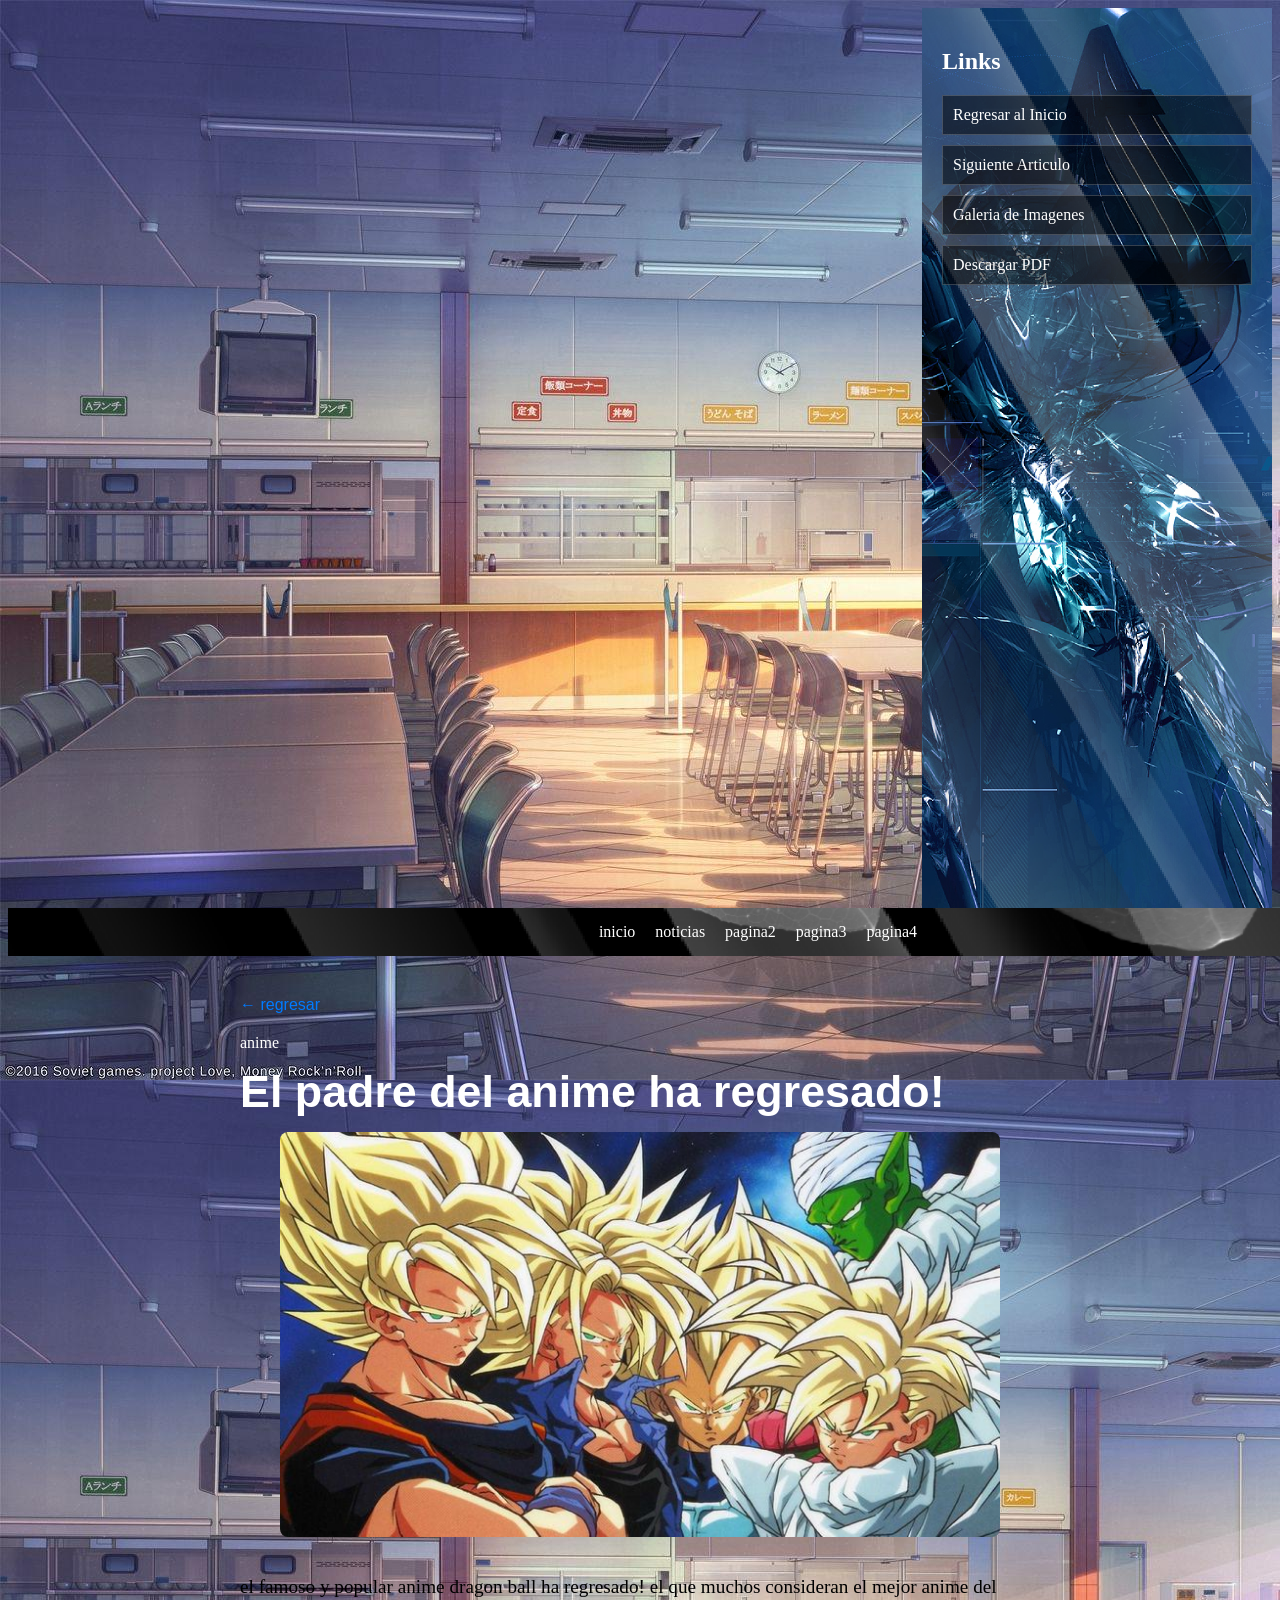
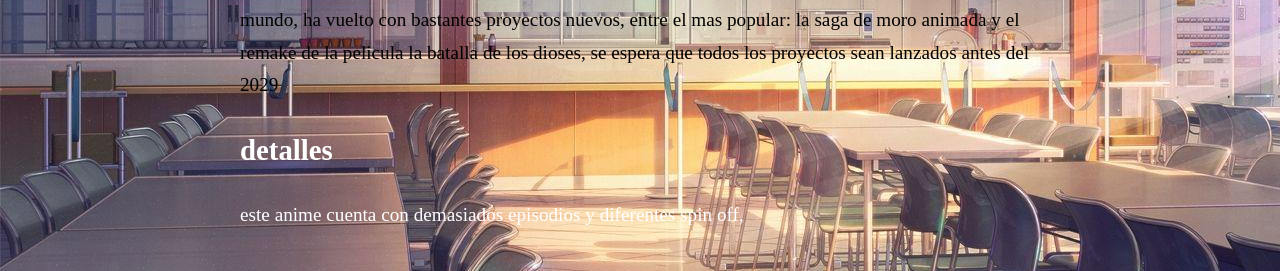
==== noticiadragonball.html @ 3b4478eb "Add files via upload" ====
<!DOCTYPE html>
<html lang="es">
<head>
    <meta charset="UTF-8">
    <title>MariMoss</title>
    <style>
         body{
        color: white;
        background-image: url(imgU/wp3738654.jpg);
    }
    .navbar {
    display: flex;
    justify-items: center;
    justify-content: center;
    gap: 20px; 
    background-image: url(imgU/navbar2.png);
    background-size: cover;
    padding: 15px;
    color: white;
    width: 1450px;
}
.box {
    background-color: rgb(92, 89, 89);
    border-radius: 0%;
    border-color: #007bff;
}
.navbar a {
    text-decoration: none;
    color: white;
}
aside {
        width: 350px;
        background-image: url(imgU/side\ bar2.png);
        float:right;
        padding: 20px;
        box-sizing: border-box;
        height: 900px;
    }
.nav-links {
            list-style: none;
            display: flex;
            margin: 0;
            padding: 0;
        }

        .nav-links li {
            margin-left: 20px;
        }

        .nav-links a {
            text-decoration: none;
            color: white;
            font-weight: 500;
            transition: color 0.3s;
        }
        .nav-links a:hover {
            color: #4CAF50;
        }
.menu-links a {
    display: block;
    color: white;
    text-decoration: none;
    background: rgba(0,0,0,0.5);
    padding: 10px;
    margin: 10px 0;
    border: 1px solid rgba(255,255,255,0.2);
}
.article-container {
  max-width: 800px; 
  margin: 40px auto;
  padding: 0 20px;
  font-family: 'Georgia', 
  color: #222;
}

.back-link {
  display: inline-block;
  margin-bottom: 20px;
  text-decoration: none;
  color: #007bff;
  font-family: sans-serif;
}

.article-header h1 {
  font-family: sans-serif;
  font-size: 2.8rem;
  line-height: 1.1;
  margin: 15px 0;
}

.article-meta {
  display: flex;
  align-items: center;
  gap: 12px;
  margin-bottom: 30px;
}

.author-img {
  width: 45px;
  height: 45px;
  border-radius: 50%;
  object-fit: cover;
}

.meta-info {
  display: flex;
  flex-direction: column;
  font-family: sans-serif;
  font-size: 0.9rem;
  color: #666;
}

.featured-image img {
  width: 100%;
  border-radius: 8px;
}

.featured-image figcaption {
  text-align: center;
  font-size: 0.9rem;
  color: #888;
  margin-top: 10px;
  font-style: italic;
}

.article-body {
  font-size: 1.2rem;
  line-height: 1.7; 
  margin-top: 30px;
}

.lead {
  font-size: 1.4rem;
  font-weight: 500;
  color: #444;
  margin-bottom: 30px;
}

blockquote {
  border-left: 4px solid #007bff;
  padding-left: 20px;
  margin: 40px 0;
  font-style: italic;
  font-size: 1.5rem;
  color: #555;
}
.video-responsive {
  position: relative;
  padding-bottom: 56.25%; 
  height: 0;
  overflow: hidden;
  border-radius: 12px;
  margin: 30px 0;
}

.video-responsive iframe {
  position: absolute;
  top: 0;
  left: 0;
  width: 100%;
  height: 100%;
  border: 0;
}
    </style>
</head>
<body>
  <aside class="sidebar-right">
            <h1>Links</h1>
            <div class="menu-links">
                <a href="index.html">Regresar al Inicio</a>
                <a href="#">Siguiente Articulo</a>
                <a href="#">Galeria de Imagenes</a>
                <a href="#">Descargar PDF</a>
            </div>
        </aside>
<nav class="navbar">
<ul class="nav-links">
    <li><a href="index.html">inicio</a></li>
    <li><a href="pagina1.html">noticias</a></li>
    <li><a href="pagina2">pagina2</a></li>
    <li><a href="pagina3">pagina3</a></li>
    <li><a href="pagina4">pagina4</a></li>

</ul>
</nav>
<main class="article-container">
  <a href="pagina1.html" class="back-link">← regresar</a>

  <header class="article-header">
    <span class="category-tag">anime</span>
    <h1>El padre del anime ha regresado!</h1>
      </div>
    </div>
  </header>

  <figure class="featured-image">
    <img src="imgU/DB.jpg">
  </figure>

  <section class="article-body">
    <p class="lead"></p>
    
    <p style="color: rgb(0, 0, 0);">el famoso y popular anime dragon ball ha regresado! el que muchos consideran el mejor anime del mundo, ha vuelto con bastantes proyectos nuevos, entre el mas popular: la saga de moro animada y el remake de la pelicula la batalla de los dioses, se espera que todos los proyectos sean lanzados antes del 2029</p>
  
    <h2>detalles</h2>
    <p>este anime cuenta con demasiados episodios y diferentes spin off, </p>
  </section>
</main>
</body>
</html>
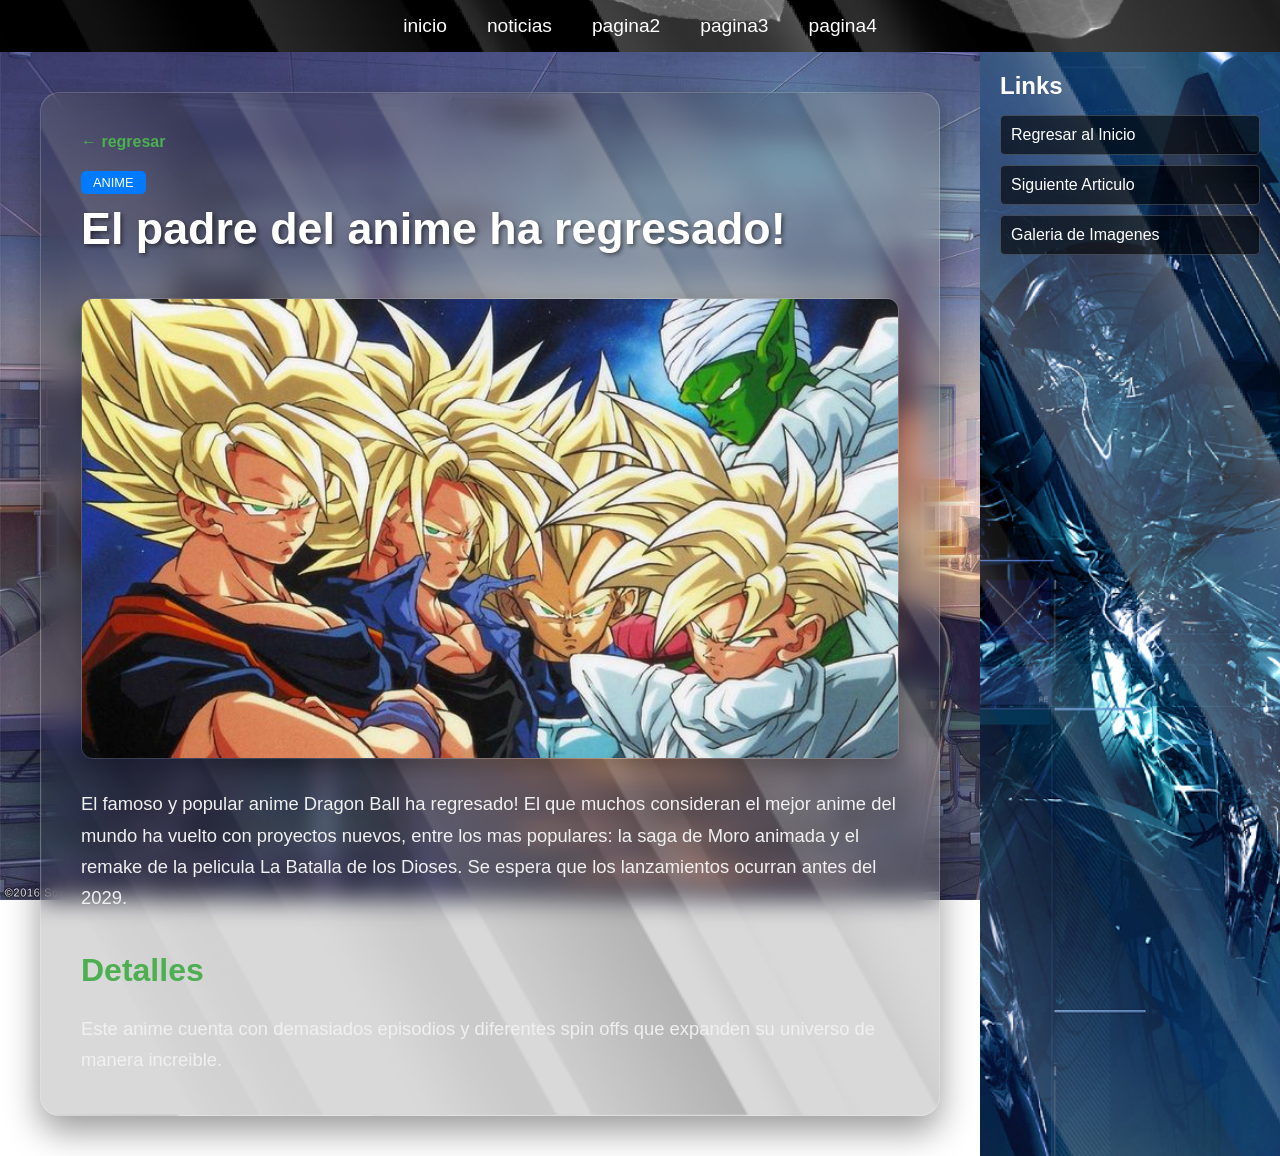
==== commit 654bcffe: "Add files via upload" ====
--- a/noticiadragonball.html
+++ b/noticiadragonball.html
@@ -4,207 +4,217 @@
     <meta charset="UTF-8">
     <title>MariMoss</title>
     <style>
-         body{
-        color: white;
-        background-image: url(imgU/wp3738654.jpg);
-    }
-    .navbar {
-    display: flex;
-    justify-items: center;
-    justify-content: center;
-    gap: 20px; 
-    background-image: url(imgU/navbar2.png);
-    background-size: cover;
-    padding: 15px;
-    color: white;
-    width: 1450px;
-}
-.box {
-    background-color: rgb(92, 89, 89);
-    border-radius: 0%;
-    border-color: #007bff;
-}
-.navbar a {
-    text-decoration: none;
-    color: white;
-}
-aside {
-        width: 350px;
-        background-image: url(imgU/side\ bar2.png);
-        float:right;
-        padding: 20px;
-        box-sizing: border-box;
-        height: 900px;
-    }
-.nav-links {
-            list-style: none;
-            display: flex;
+        @font-face {
+            font-family: Napapiiri; 
+            src: url(fonts/Napapiiri.ttf);
+        }
+        @font-face {
+            font-family: SleepTalk; 
+            src: url(fonts/SLEEP.TTF);
+        }
+
+        * {
             margin: 0;
             padding: 0;
+            box-sizing: border-box;
+        }
+
+        body {
+            color: white;
+            background-image: url(imgU/wp3738654.jpg);
+            background-attachment: fixed;
+            background-size: cover;
+            font-family: 'Napapiiri', sans-serif;
+            min-height: 100vh;
+            display: flex;
+            flex-direction: column;
+        }
+
+        .navbar {
+            display: flex;
+            justify-content: center;
+            background-image: url(imgU/navbar2.png);
+            background-size: cover;
+            padding: 15px;
+            width: 100%;
+            z-index: 10;
+        }
+
+        .nav-links {
+            list-style: none;
+            display: flex;
         }
 
         .nav-links li {
-            margin-left: 20px;
+            margin: 0 20px;
         }
 
         .nav-links a {
             text-decoration: none;
             color: white;
-            font-weight: 500;
+            font-family: 'SleepTalk', sans-serif;
+            font-size: 1.2rem;
             transition: color 0.3s;
         }
+
         .nav-links a:hover {
             color: #4CAF50;
         }
-.menu-links a {
-    display: block;
-    color: white;
-    text-decoration: none;
-    background: rgba(0,0,0,0.5);
-    padding: 10px;
-    margin: 10px 0;
-    border: 1px solid rgba(255,255,255,0.2);
-}
-.article-container {
-  max-width: 800px; 
-  margin: 40px auto;
-  padding: 0 20px;
-  font-family: 'Georgia', 
-  color: #222;
-}
-
-.back-link {
-  display: inline-block;
-  margin-bottom: 20px;
-  text-decoration: none;
-  color: #007bff;
-  font-family: sans-serif;
-}
-
-.article-header h1 {
-  font-family: sans-serif;
-  font-size: 2.8rem;
-  line-height: 1.1;
-  margin: 15px 0;
-}
-
-.article-meta {
-  display: flex;
-  align-items: center;
-  gap: 12px;
-  margin-bottom: 30px;
-}
-
-.author-img {
-  width: 45px;
-  height: 45px;
-  border-radius: 50%;
-  object-fit: cover;
-}
-
-.meta-info {
-  display: flex;
-  flex-direction: column;
-  font-family: sans-serif;
-  font-size: 0.9rem;
-  color: #666;
-}
-
-.featured-image img {
-  width: 100%;
-  border-radius: 8px;
-}
-
-.featured-image figcaption {
-  text-align: center;
-  font-size: 0.9rem;
-  color: #888;
-  margin-top: 10px;
-  font-style: italic;
-}
-
-.article-body {
-  font-size: 1.2rem;
-  line-height: 1.7; 
-  margin-top: 30px;
-}
-
-.lead {
-  font-size: 1.4rem;
-  font-weight: 500;
-  color: #444;
-  margin-bottom: 30px;
-}
-
-blockquote {
-  border-left: 4px solid #007bff;
-  padding-left: 20px;
-  margin: 40px 0;
-  font-style: italic;
-  font-size: 1.5rem;
-  color: #555;
-}
-.video-responsive {
-  position: relative;
-  padding-bottom: 56.25%; 
-  height: 0;
-  overflow: hidden;
-  border-radius: 12px;
-  margin: 30px 0;
-}
-
-.video-responsive iframe {
-  position: absolute;
-  top: 0;
-  left: 0;
-  width: 100%;
-  height: 100%;
-  border: 0;
-}
+
+        .main-wrapper {
+            display: flex;
+            flex: 1;
+            width: 100%;
+        }
+
+
+        .article-container {
+            flex: 1;
+            max-width: 900px;
+            margin: 40px auto;
+            padding: 40px;
+            
+            background-image: url(img/glass.png);
+            background-color: rgba(0, 0, 0, 0.15);
+            background-blend-mode: overlay;
+            background-size: cover;
+            
+            backdrop-filter: blur(12px);
+            -webkit-backdrop-filter: blur(12px);
+            border: 1px solid rgba(255, 255, 255, 0.2);
+            border-radius: 20px;
+            
+            color: #ffffff;
+            height: fit-content;
+            box-shadow: 0 15px 35px rgba(0,0,0,0.4);
+        }
+
+        aside {
+            width: 300px;
+            background-image: url('imgU/side bar2.png');
+            background-size: cover;
+            padding: 20px;
+            min-height: 100%;
+        }
+
+        .back-link {
+            display: inline-block;
+            margin-bottom: 20px;
+            text-decoration: none;
+            color: #4CAF50;
+            font-family: 'SleepTalk', sans-serif;
+            font-weight: bold;
+        }
+
+        .article-header h1 {
+            font-family: 'SleepTalk', sans-serif;
+            font-size: 2.8rem;
+            line-height: 1.1;
+            margin-bottom: 20px;
+            color: #fff;
+            text-shadow: 2px 2px 4px rgba(0,0,0,0.5);
+        }
+
+        .category-tag {
+            background: #007bff;
+            color: white;
+            padding: 4px 12px;
+            border-radius: 5px;
+            text-transform: uppercase;
+            font-size: 0.8rem;
+            font-family: 'Napapiiri', sans-serif;
+            display: inline-block;
+            margin-bottom: 10px;
+        }
+
+        .featured-image img {
+            width: 100%;
+            border-radius: 12px;
+            margin: 25px 0;
+            box-shadow: 0 8px 20px rgba(0,0,0,0.3);
+            border: 1px solid rgba(255,255,255,0.1);
+        }
+
+        .article-body {
+            font-family: 'Napapiiri', sans-serif;
+            font-size: 1.15rem;
+            line-height: 1.7;
+            color: #f0f0f0;
+        }
+
+        .article-body h2 {
+            font-family: 'SleepTalk', sans-serif;
+            margin: 30px 0 15px;
+            color: #4CAF50;
+            font-size: 2rem;
+        }
+
+        .menu-links a {
+            display: block;
+            color: white;
+            text-decoration: none;
+            background: rgba(0,0,0,0.6);
+            padding: 10px;
+            margin: 10px 0;
+            border: 1px solid rgba(255,255,255,0.2);
+            border-radius: 5px;
+            font-family: 'Napapiiri', sans-serif;
+            transition: all 0.3s;
+        }
+
+        .menu-links a:hover {
+            background: rgba(76, 175, 80, 0.4);
+            transform: translateX(5px);
+        }
+
+        aside h1 {
+            font-family: 'SleepTalk', sans-serif;
+            font-size: 1.5rem;
+        }
     </style>
 </head>
 <body>
-  <aside class="sidebar-right">
-            <h1>Links</h1>
+
+    <nav class="navbar">
+        <ul class="nav-links">
+            <li><a href="index.html">inicio</a></li>
+            <li><a href="pagina1.html">noticias</a></li>
+            <li><a href="pagina2.html">pagina2</a></li>
+            <li><a href="pagina3.html">pagina3</a></li>
+            <li><a href="pagina4.html">pagina4</a></li>
+        </ul>
+    </nav>
+
+    <div class="main-wrapper">
+        <main class="article-container">
+            <a href="pagina1.html" class="back-link">← regresar</a>
+
+            <header class="article-header">
+                <span class="category-tag">anime</span>
+                <h1>El padre del anime ha regresado!</h1>
+            </header>
+
+            <figure class="featured-image">
+                <img src="imgU/DB.jpg">
+            </figure>
+
+            <section class="article-body">
+                <p>El famoso y popular anime Dragon Ball ha regresado! El que muchos consideran el mejor anime del mundo ha vuelto con proyectos nuevos, entre los mas populares: la saga de Moro animada y el remake de la pelicula La Batalla de los Dioses. Se espera que los lanzamientos ocurran antes del 2029.</p>
+          
+                <h2>Detalles</h2>
+                <p>Este anime cuenta con demasiados episodios y diferentes spin offs que expanden su universo de manera increible.</p>
+            </section>
+        </main>
+
+        <aside class="sidebar-right">
+            <h1 style="color: white; margin-bottom: 15px;">Links</h1>
             <div class="menu-links">
                 <a href="index.html">Regresar al Inicio</a>
                 <a href="#">Siguiente Articulo</a>
                 <a href="#">Galeria de Imagenes</a>
-                <a href="#">Descargar PDF</a>
             </div>
         </aside>
-<nav class="navbar">
-<ul class="nav-links">
-    <li><a href="index.html">inicio</a></li>
-    <li><a href="pagina1.html">noticias</a></li>
-    <li><a href="pagina2">pagina2</a></li>
-    <li><a href="pagina3">pagina3</a></li>
-    <li><a href="pagina4">pagina4</a></li>
-
-</ul>
-</nav>
-<main class="article-container">
-  <a href="pagina1.html" class="back-link">← regresar</a>
-
-  <header class="article-header">
-    <span class="category-tag">anime</span>
-    <h1>El padre del anime ha regresado!</h1>
-      </div>
     </div>
-  </header>
-
-  <figure class="featured-image">
-    <img src="imgU/DB.jpg">
-  </figure>
-
-  <section class="article-body">
-    <p class="lead"></p>
-    
-    <p style="color: rgb(0, 0, 0);">el famoso y popular anime dragon ball ha regresado! el que muchos consideran el mejor anime del mundo, ha vuelto con bastantes proyectos nuevos, entre el mas popular: la saga de moro animada y el remake de la pelicula la batalla de los dioses, se espera que todos los proyectos sean lanzados antes del 2029</p>
-  
-    <h2>detalles</h2>
-    <p>este anime cuenta con demasiados episodios y diferentes spin off, </p>
-  </section>
-</main>
+
 </body>
 </html>
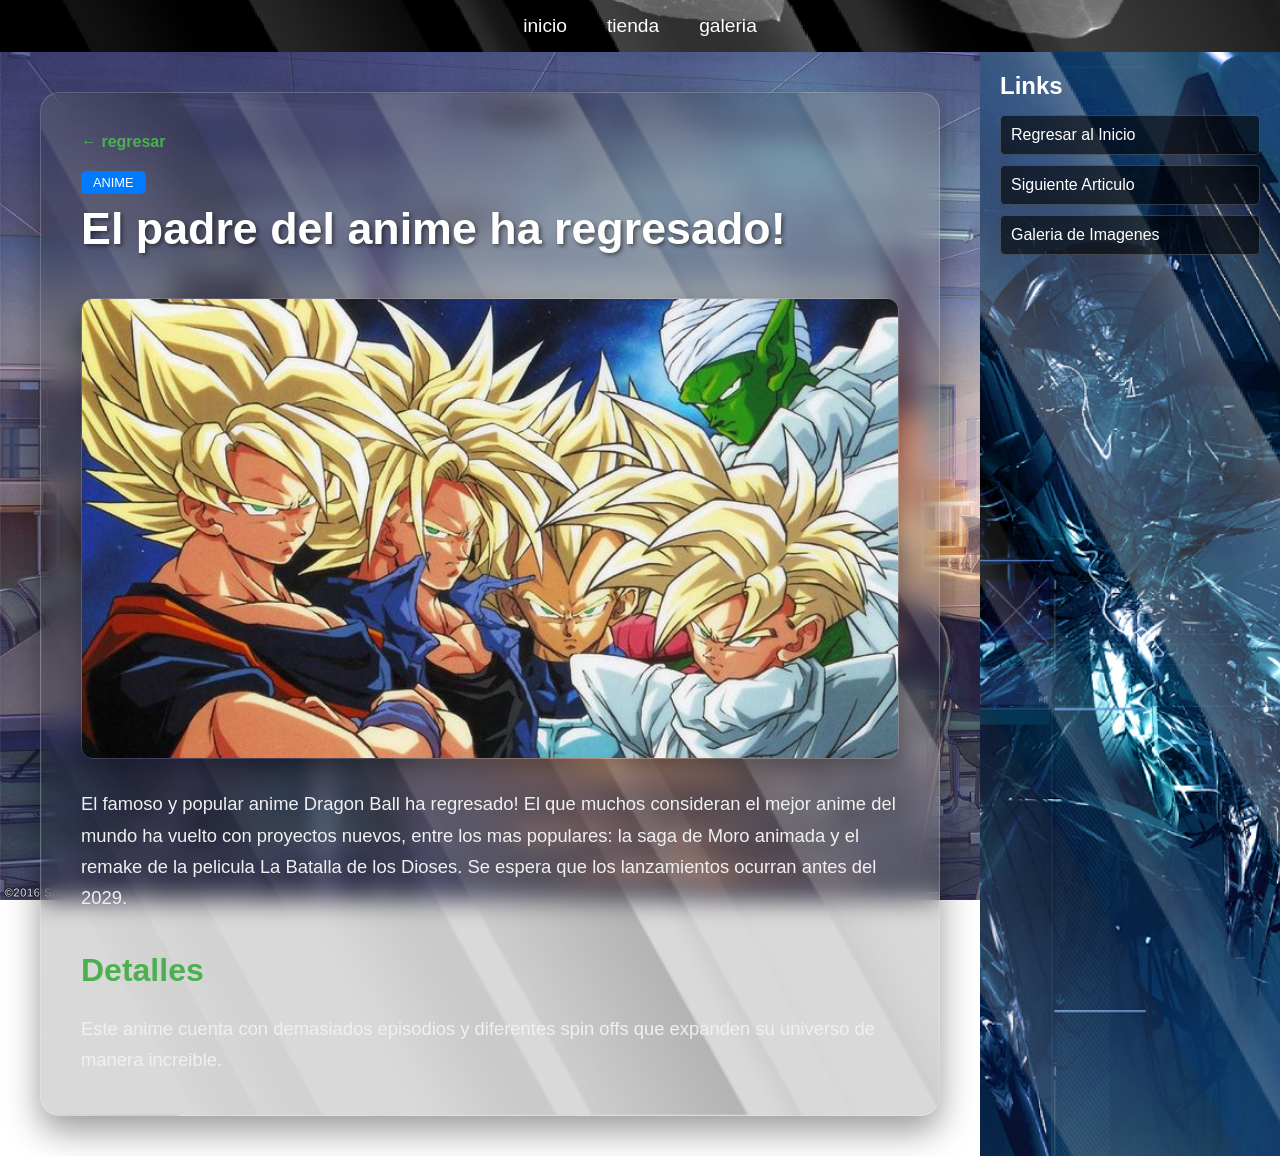
==== commit 011e7621: "Add files via upload" ====
--- a/noticiadragonball.html
+++ b/noticiadragonball.html
@@ -178,10 +178,8 @@
     <nav class="navbar">
         <ul class="nav-links">
             <li><a href="index.html">inicio</a></li>
-            <li><a href="pagina1.html">noticias</a></li>
-            <li><a href="pagina2.html">pagina2</a></li>
-            <li><a href="pagina3.html">pagina3</a></li>
-            <li><a href="pagina4.html">pagina4</a></li>
+            <li><a href="pagina1.html">tienda</a></li>
+            <li><a href="pagina2.html">galeria</a></li>
         </ul>
     </nav>
 
@@ -210,7 +208,7 @@
             <h1 style="color: white; margin-bottom: 15px;">Links</h1>
             <div class="menu-links">
                 <a href="index.html">Regresar al Inicio</a>
-                <a href="#">Siguiente Articulo</a>
+                <a href="pagina2.html">Siguiente Articulo</a>
                 <a href="#">Galeria de Imagenes</a>
             </div>
         </aside>
